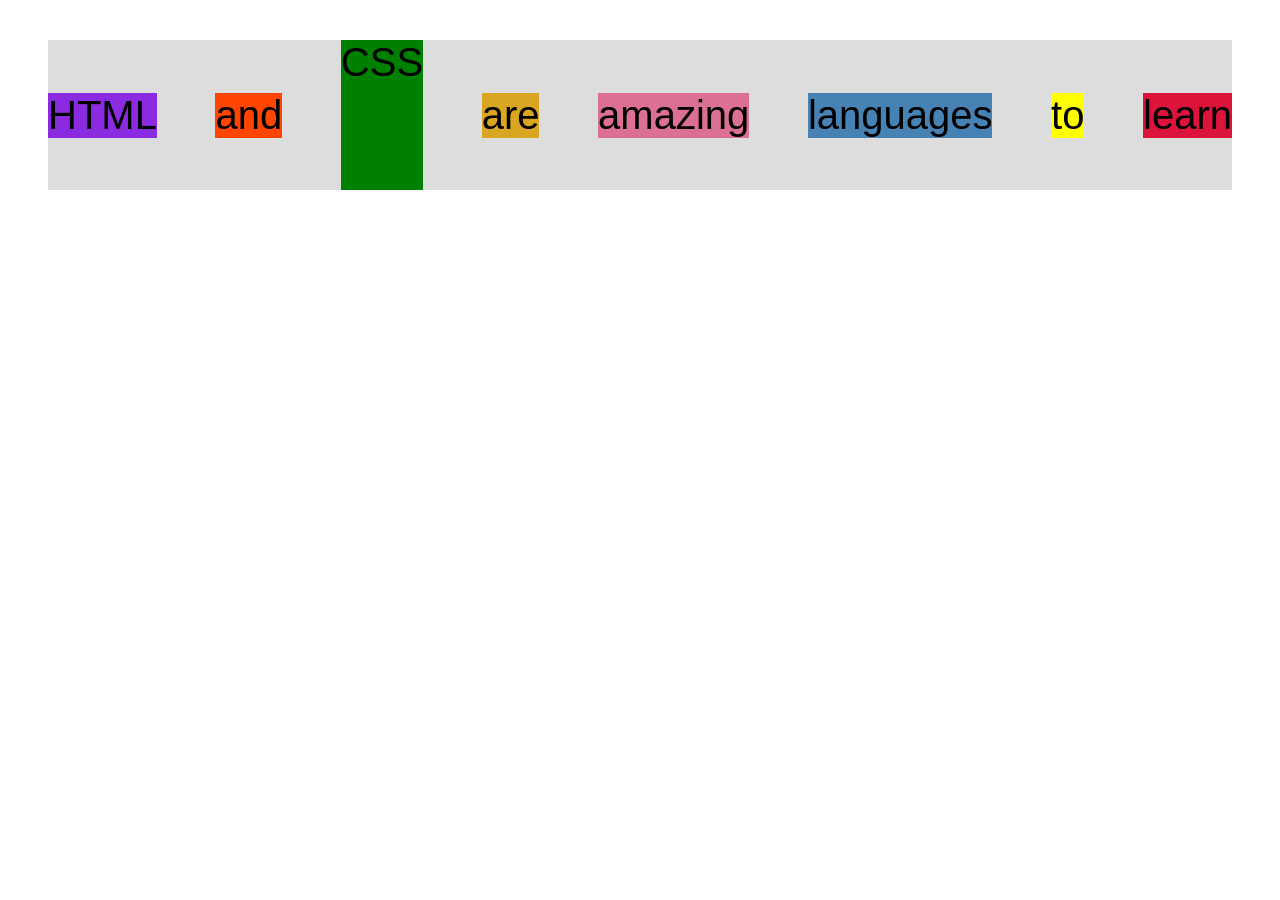
==== flexbox.html @ 0701ed1d "Added two properties to the CSS for the .container class in the flexbox.html file. The properties ad" ====
<!DOCTYPE html>
<html lang="en">

<head>
  <meta charset="UTF-8" />
  <meta http-equiv="X-UA-Compatible" content="IE=edge" />
  <meta name="viewport" content="width=device-width, initial-scale=1.0" />
  <title>Flexbox</title>
  <style>
    .el--1 {
      background-color: blueviolet;
    }

    .el--2 {
      background-color: orangered;
    }

    .el--3 {
      background-color: green;
      height: 150px;
    }

    .el--4 {
      background-color: goldenrod;
    }

    .el--5 {
      background-color: palevioletred;
    }

    .el--6 {
      background-color: steelblue;
    }

    .el--7 {
      background-color: yellow;
    }

    .el--8 {
      background-color: crimson;
    }

    .container {
      /* STARTER */
      font-family: sans-serif;
      background-color: #ddd;
      font-size: 40px;
      margin: 40px;

      /* FLEXBOX */
      display: flex;
      align-items: center;
      justify-content: space-between;
    }
  </style>
</head>

<body>
  <div class="container">
    <div class="el el--1">HTML</div>
    <div class="el el--2">and</div>
    <div class="el el--3">CSS</div>
    <div class="el el--4">are</div>
    <div class="el el--5">amazing</div>
    <div class="el el--6">languages</div>
    <div class="el el--7">to</div>
    <div class="el el--8">learn</div>
  </div>
</body>

</html>
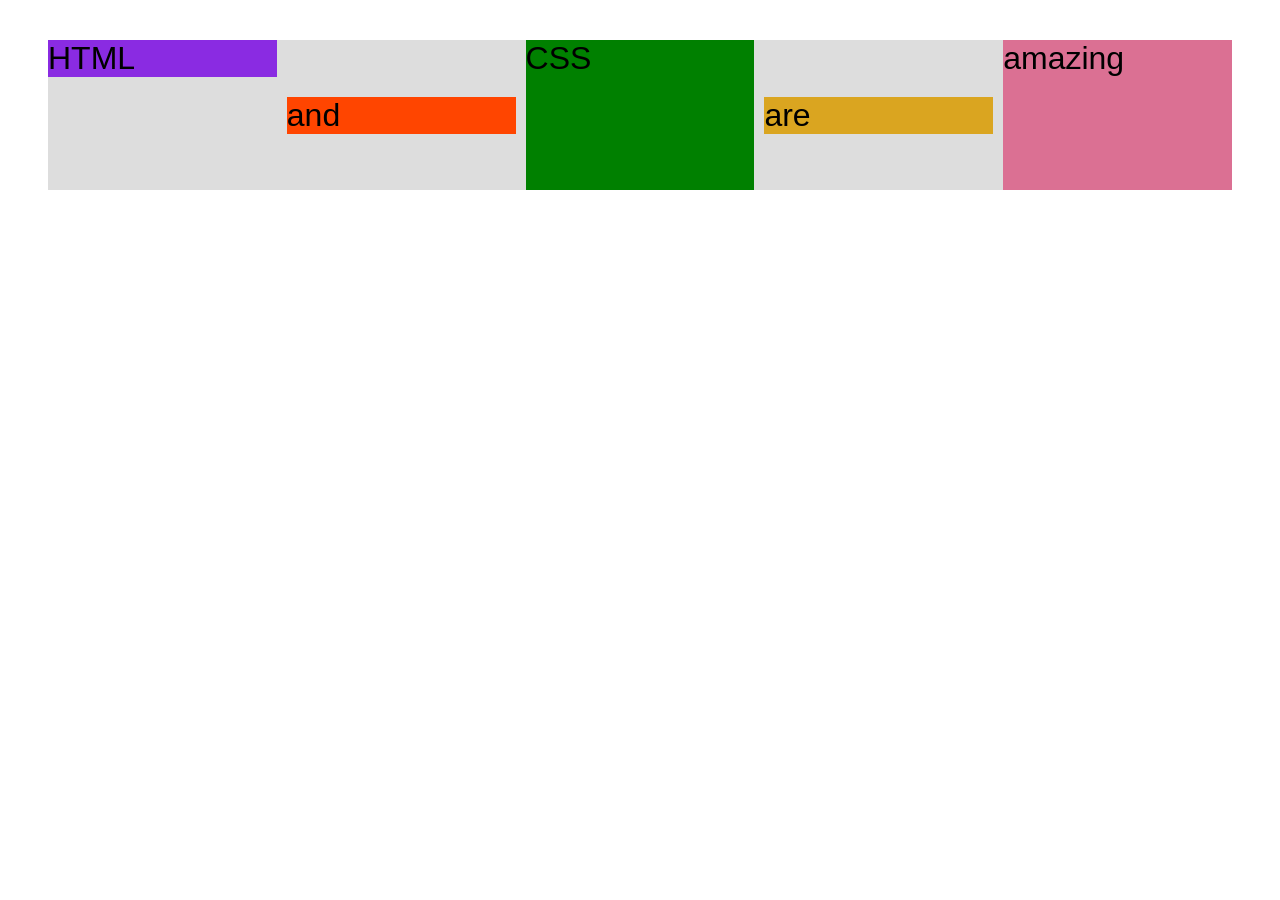
==== commit f2e7145f: "Changes made to flexbox.html and style.css to adjust the layout and styling of the blog post. The he" ====
--- a/flexbox.html
+++ b/flexbox.html
@@ -44,13 +44,44 @@
       /* STARTER */
       font-family: sans-serif;
       background-color: #ddd;
-      font-size: 40px;
+      font-size: 32px;
       margin: 40px;
 
       /* FLEXBOX */
       display: flex;
       align-items: center;
-      justify-content: space-between;
+      justify-content: flex-start;
+      gap: 10px;
+    }
+
+    .el {
+      /*
+      DEFAULTS:
+      flex-grow: 0;
+      flex-shrink: 1;
+      flex-basis: auto;
+      */
+
+      /*flex-basis: 200px;*/
+      /* flex-shrink: 1; */
+      /* flex: 0 0 200px; */
+
+      /* flex-grow: 1; */
+      flex: 1;
+    }
+
+    .el--1 {
+      align-self: flex-start;
+      /* flex-grow: 1; */
+    }
+
+    .el--5 {
+      align-self: stretch;
+      order: 1;
+    }
+
+    .el--6 {
+      order: -1;
     }
   </style>
 </head>
@@ -62,9 +93,9 @@
     <div class="el el--3">CSS</div>
     <div class="el el--4">are</div>
     <div class="el el--5">amazing</div>
-    <div class="el el--6">languages</div>
-    <div class="el el--7">to</div>
-    <div class="el el--8">learn</div>
+    <!--<div class="el el--6">languages</div>-->
+    <!--    <div class="el el--7">to</div>
+    <div class="el el--8">learn</div> -->
   </div>
 </body>
 
